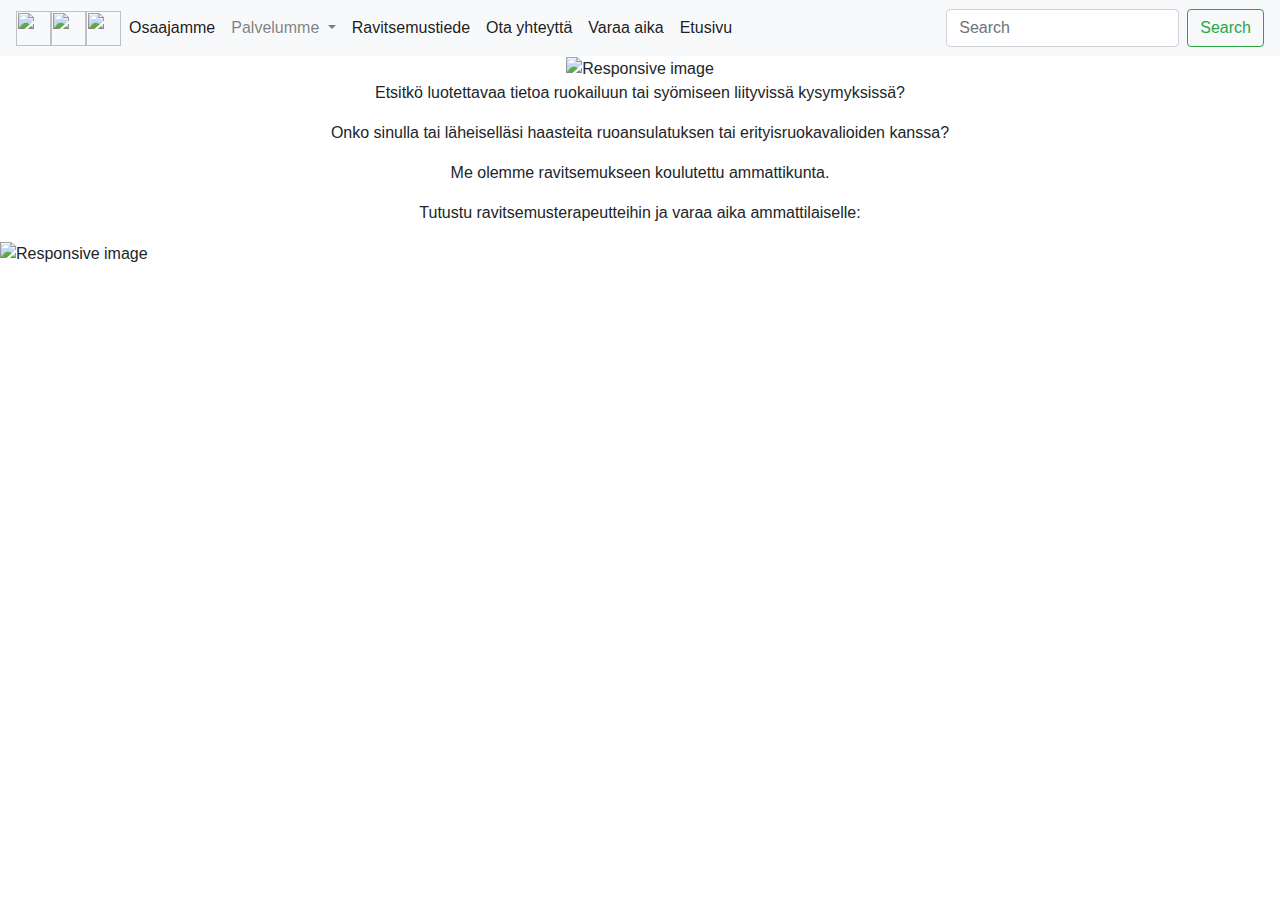
==== index.html @ 45dc5b6f "Add files via upload" ====
<!doctype html>
<html lang="en">
  <head>
    <!-- Required meta tags -->
    <meta charset="utf-8">
    <meta name="viewport" content="width=device-width, initial-scale=1, shrink-to-fit=no">

    <!-- Bootstrap CSS -->
    <link rel="stylesheet" href="https://stackpath.bootstrapcdn.com/bootstrap/4.4.1/css/bootstrap.min.css" integrity="sha384-Vkoo8x4CGsO3+Hhxv8T/Q5PaXtkKtu6ug5TOeNV6gBiFeWPGFN9MuhOf23Q9Ifjh" crossorigin="anonymous">
	<!-- Alla yhteys iste luomaani/muokkamaani style.css -tiedostoon    -->
<link rel="stylesheet" href="style.css">
    <title>Hello, world!</title>
  </head>
  <body>
    <!-- <h1 id="h1">Hello, world!</h1>   -->
	<nav class="navbar navbar-expand-lg navbar-light bg-light">
	<!-- Lisätään sosiaalisen median logot/linkit       -->
	<!-- a-luokan nimeksi Navbarin sijan Instagram, Fabeook ja Twitter    -->
  <a class="instagram" href="#">
  <img src="https://cdn3.iconfinder.com/data/icons/picons-social/57/38-instagram-256.png" width="35" height="35" alt=""></a>
    <a class="facebook" href="#">
  <img src="https://cdn3.iconfinder.com/data/icons/wpzoom-developer-icon-set/500/01-256.png" width="35" height="35" alt=""></a>
      <a class="twitter" href="#">
  <img src="https://cdn2.iconfinder.com/data/icons/font-awesome/1792/twitter-square-256.png" width="35" height="35" alt=""></a>
  <button class="navbar-toggler" type="button" data-toggle="collapse" data-target="#navbarSupportedContent" aria-controls="navbarSupportedContent" aria-expanded="false" aria-label="Toggle navigation">
    <span class="navbar-toggler-icon"></span>
  </button>

  <div class="collapse navbar-collapse" id="navbarSupportedContent">
    <ul class="navbar-nav mr-auto">
      <li class="nav-item active">
        <a class="nav-link" href="osaajamme.html">Osaajamme <span class="sr-only">(current)</span></a>
      </li>
	  <li class="nav-item active">
        <!-- <a class="nav-link" href="palvelumme.html">Palvelumme <span class="sr-only">(current)</span></a> -->
				      <li class="nav-item dropdown">
        <a class="nav-link dropdown-toggle" href="#Palvelumme" id="navbarDropdown" role="button" data-toggle="dropdown" aria-haspopup="true" aria-expanded="false">
          Palvelumme
        </a>
        <div class="dropdown-menu" aria-labelledby="navbarDropdown">
          <a class="dropdown-item" href="energisempi.html" id="energisempi">Ruoanvalinta helpommaksi ja energisempi arki</a>
          <a class="dropdown-item" href="liikkujanvegaanin.html" id="liikkujan">Liikkujan ravitsemus ja vegaanin ravitsemus</a>
		  <a class="dropdown-item" href="ekologinenlapsiperheen.html" id="ekologinen">Ekologinen ravitsemus ja lapsiperheen ravitsemus</a>
		  <a class="dropdown-item" href="diabetessuolistosairaudet.html" id="diabetes">Tyypin 1.diabetes ja suolistosairaudet ja vatsaongelmat</a>
		  <a class="dropdown-item" href="ahistavaruoka.html" id="ahdistava">Ahdistava ruoka</a>
          <div class="dropdown-divider"></div>
          <!-- <a class="dropdown-item" href="#">Something else here</a>  -->
        </div>
		
		
      </li> 
      </li>
	  <li class="nav-item active">
        <a class="nav-link" href="ravitsemustiede.html">Ravitsemustiede <span class="sr-only">(current)</span></a>
      </li>
	  	<li class="nav-item active">
        <a class="nav-link" href="otayhteytta.html">Ota yhteyttä <span class="sr-only">(current)</span></a>
      </li>
	  	  	<li class="nav-item active">
        <a class="nav-link" href="varaaaika.html">Varaa aika <span class="sr-only">(current)</span></a>
      </li>
	  	  		      <li class="nav-item active">
        <a class="nav-link" href="index.html">Etusivu <span class="sr-only">(current)</span></a>
      </li>
      <!-- <li class="nav-item">
        <a class="nav-link" href="#">Link</a>
      </li> -->
	  
	  
	  <!-- 
      <li class="nav-item dropdown">
        <a class="nav-link dropdown-toggle" href="#" id="navbarDropdown" role="button" data-toggle="dropdown" aria-haspopup="true" aria-expanded="false">
          Dropdown
        </a>
        <div class="dropdown-menu" aria-labelledby="navbarDropdown">
          <a class="dropdown-item" href="#">Action</a>
          <a class="dropdown-item" href="#">Another action</a>
          <div class="dropdown-divider"></div>
          <a class="dropdown-item" href="#">Something else here</a>
        </div>
      </li>  Dropdown loppuu-->
	  
	  
	  
	  <!--  Disabled alkaa        -->
      <!-- <li class="nav-item"> -->
        <!-- <a class="nav-link disabled" href="#" tabindex="-1" aria-disabled="true">Disabled</a>   -->
      <!-- </li> -->
    </ul>
    <form class="form-inline my-2 my-lg-0">
      <input class="form-control mr-sm-2" type="search" placeholder="Search" aria-label="Search">
      <button class="btn btn-outline-success my-2 my-sm-0" type="submit">Search</button>
    </form>
  </div>
</nav>

    <!-- Optional JavaScript -->
    <!-- jQuery first, then Popper.js, then Bootstrap JS -->
    <script src="https://code.jquery.com/jquery-3.4.1.slim.min.js" integrity="sha384-J6qa4849blE2+poT4WnyKhv5vZF5SrPo0iEjwBvKU7imGFAV0wwj1yYfoRSJoZ+n" crossorigin="anonymous"></script>
    <script src="https://cdn.jsdelivr.net/npm/popper.js@1.16.0/dist/umd/popper.min.js" integrity="sha384-Q6E9RHvbIyZFJoft+2mJbHaEWldlvI9IOYy5n3zV9zzTtmI3UksdQRVvoxMfooAo" crossorigin="anonymous"></script>
    <script src="https://stackpath.bootstrapcdn.com/bootstrap/4.4.1/js/bootstrap.min.js" integrity="sha384-wfSDF2E50Y2D1uUdj0O3uMBJnjuUD4Ih7YwaYd1iqfktj0Uod8GCExl3Og8ifwB6" crossorigin="anonymous"></script>
	  <div class="etusivu"> 
	  <!--Main-luokka alkaa. Vie suurimman osan tilasta etusivulla pystysuunnassa   -->
	  <div class="main>
        <h2 style="color: black" align="center"></h2> 
<img src="https://raw.githubusercontent.com/MariaMariiia/Kaikkea/master/LARATE%20logo.png" class="img-fluid" alt="Responsive image" width="317" height="250"/>
      <!-- <h2 style="color:black" align="center" margin-bottom:"0.4em">Laillistetun ravitsemusterapeutin hakupalvelu</h2> -->
        <b></b><b></b>
        
        <p>Etsitkö luotettavaa tietoa ruokailuun tai syömiseen liityvissä kysymyksissä?</p>
      <p>Onko sinulla tai läheiselläsi haasteita ruoansulatuksen tai erityisruokavalioiden kanssa?</p> 
<p>Me olemme ravitsemukseen koulutettu ammattikunta.</p>
      <p style margin-bottom:"6px">Tutustu ravitsemusterapeutteihin ja varaa aika ammattilaiselle:</p>
	  <!-- Alhaalla divissä main-luokka loppuu  -->
	  </div>
	  <!-- Main-luokka loppui äsken  -->
	  <!--   Nyt alkaa footer eli sivuston alaosa. Noin kolmasosa korkeudeltaan -->
	  <div class="footer">
	  <img src="https://cdn.pixabay.com/photo/2017/06/21/21/33/fruit-2428678__480.jpg" class ="img-fluid" alt="Responsive image" id="hedelmakuva">
	  </div>
	  <!-- Ylhäällä loppui footer-class  -->
      <form action="/action_page.php">

</form>
    </div> 
  </body>
</html>
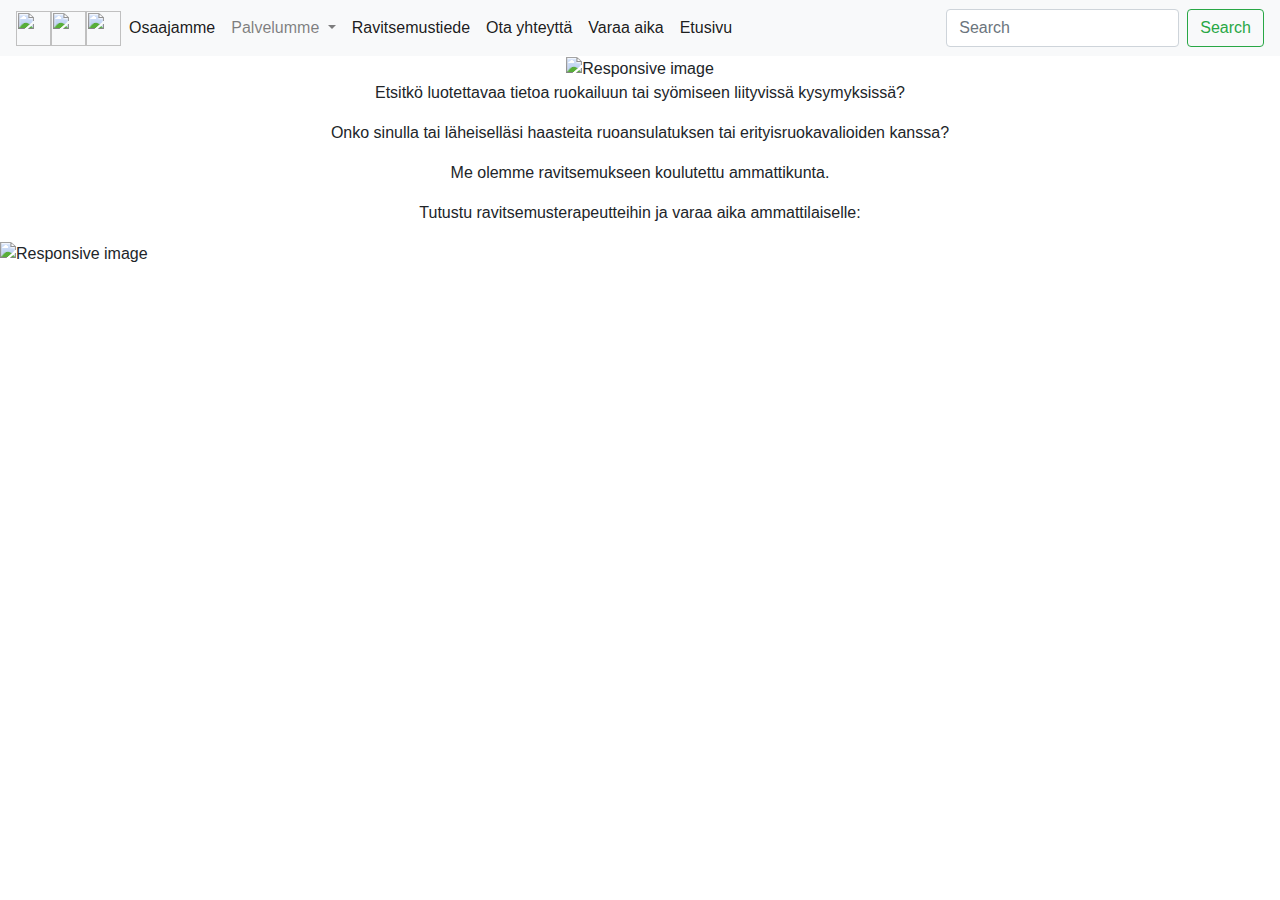
==== commit 75d77760: "Add files via upload" ====
--- a/index.html
+++ b/index.html
@@ -51,7 +51,7 @@
       </li> 
       </li>
 	  <li class="nav-item active">
-        <a class="nav-link" href="ravitsemustiede.html">Ravitsemustiede <span class="sr-only">(current)</span></a>
+        <a class="nav-link" href="ravitsemustiede.html" id="ravitsemustiede">Ravitsemustiede <span class="sr-only">(current)</span></a>
       </li>
 	  	<li class="nav-item active">
         <a class="nav-link" href="otayhteytta.html">Ota yhteyttä <span class="sr-only">(current)</span></a>
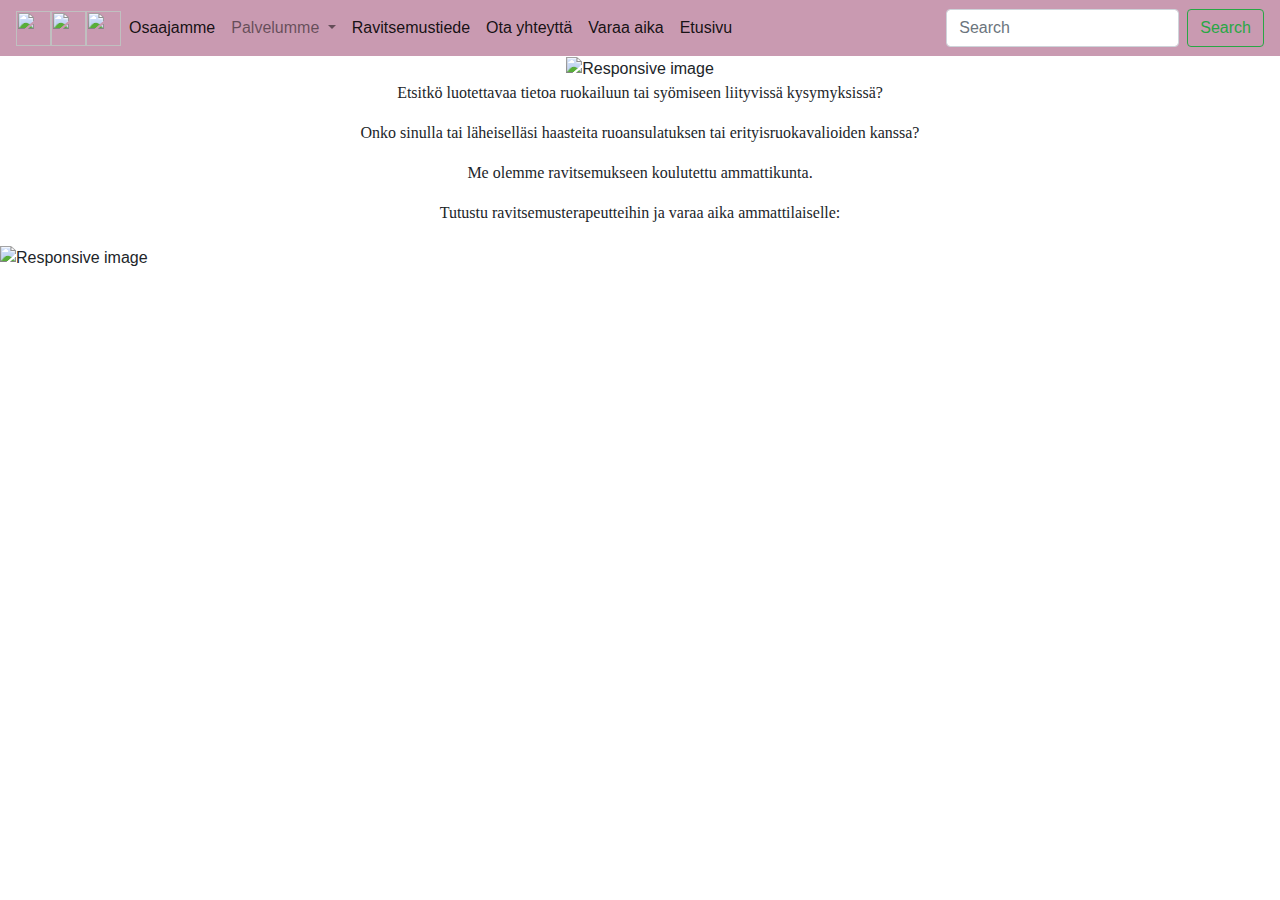
==== commit ef37f9a3: "Add files via upload" ====
--- a/index.html
+++ b/index.html
@@ -34,8 +34,8 @@
 	  <li class="nav-item active">
         <!-- <a class="nav-link" href="palvelumme.html">Palvelumme <span class="sr-only">(current)</span></a> -->
 				      <li class="nav-item dropdown">
-        <a class="nav-link dropdown-toggle" href="#Palvelumme" id="navbarDropdown" role="button" data-toggle="dropdown" aria-haspopup="true" aria-expanded="false">
-          Palvelumme
+        <a class="nav-link dropdown-toggle" href="palvelumme.html" id="navbarDropdown" role="button" data-toggle="dropdown" aria-haspopup="true" aria-expanded="false" href="palvelumme.html">
+          Palvelumme 
         </a>
         <div class="dropdown-menu" aria-labelledby="navbarDropdown">
           <a class="dropdown-item" href="energisempi.html" id="energisempi">Ruoanvalinta helpommaksi ja energisempi arki</a>
@@ -54,10 +54,10 @@
         <a class="nav-link" href="ravitsemustiede.html" id="ravitsemustiede">Ravitsemustiede <span class="sr-only">(current)</span></a>
       </li>
 	  	<li class="nav-item active">
-        <a class="nav-link" href="otayhteytta.html">Ota yhteyttä <span class="sr-only">(current)</span></a>
+        <a class="nav-link" href="otayhteytta.html" id="otayhteytta">Ota yhteyttä <span class="sr-only">(current)</span></a>
       </li>
 	  	  	<li class="nav-item active">
-        <a class="nav-link" href="varaaaika.html">Varaa aika <span class="sr-only">(current)</span></a>
+        <a class="nav-link" href="varaaaika.html" id="varaaaika">Varaa aika <span class="sr-only">(current)</span></a>
       </li>
 	  	  		      <li class="nav-item active">
         <a class="nav-link" href="index.html">Etusivu <span class="sr-only">(current)</span></a>
--- a/style.css
+++ b/style.css
@@ -0,0 +1,253 @@
+h1{
+	
+}
+
+#h1{
+	color:blue;
+	padding-bottom:30px;
+	font-family: CelebriSans;
+}
+
+h2{
+	font-family: CelebriSans;
+	margin-top:10px;
+	font:bold;
+}
+
+.navbar{
+background-color:#c99ab1 !important;
+height:11%;
+}
+
+.main{
+	height:65%;
+	width:100%;
+	grid-row: 1/4;
+}
+
+p{
+font-family: CelebriSans;
+font-size:16px;	
+font-style:bold;
+}
+
+.footer{
+	margin-top:20px;
+	width:100%;
+	height:30%;
+	grid-row: 4/4;
+	
+}
+
+
+#hedelmakuva{
+	grid-row: 4/4;
+    center:50%;
+}
+
+div.container{
+  /* The image used */
+  /* background-image: url("https://github.com/MariaMariiia/Kaikkea/blob/master/palvelumme%20taustakuva.jpg");  
+  position: relative; 
+  max-width:100%;
+
+  Full height 
+  height: 100%;
+  margin: 0 auto; 
+
+  Center and scale the image nicely 
+  background-position: center; 
+  background-repeat: no-repeat;
+  background-size: cover;
+  */
+  
+  
+}
+
+
+.container{
+  /*background-image: url("https://cdn.pixabay.com/photo/2015/08/25/03/51/toner-906142__480.jpg");
+  /* Add the background image like this */
+  height: 700px;
+  background-image: url("https://raw.githubusercontent.com/MariaMariiia/Kaikkea/master/palvelumme%20taustakuva.jpg");
+  /* Give the background image the correct height */
+  background-repeat: no-repeat;
+  background-position: center;
+  background-size: cover;
+  display: flex;
+  /* Places content inside on top */
+  justify-content: center;
+  /* Center horizontally */
+  align-items: center;
+  /* Center vertically */
+  max-width:100%;
+  max-height:100%;
+  font-size:14px;
+  
+}
+
+
+.container img{
+	width:100%;
+}
+
+.transbox {
+  padding: 30px;
+  background-color: rgba(255, 255, 255, 0.5);
+  /* Opacity can be given to background with rgba*/
+  border: 1px solid black;
+  height: 200px;
+}
+
+/* Kuvat, jotka ovat Palvelumme-alasivujen grid-osioiden päällä */
+
+
+#ekologinen{
+  width: 100%;
+  padding-bottom: 4px;
+  height: 50%; /* Should be removed. Only for demonstration */
+  padding-top: 0;
+  padding-left:0;
+  padding-right:0;
+  margin-left:0px;
+  margin-right:0px;
+  margin-top:0px;
+}
+
+#energisempi{
+  width: 100%;
+  padding-bottom: 4px;
+  height: 50%; /* Should be removed. Only for demonstration */
+  padding-top: 0;
+  padding-left:0;
+  padding-right:0;
+  margin-left:0px;
+  margin-right:0px;
+  margin-top:0px;	
+	
+}
+
+#liikkujan{
+  width: 100%;
+  padding-bottom: 4px;
+  height: 50%; /* Should be removed. Only for demonstration */
+  padding-top: 0;
+  padding-left:0;
+  padding-right:0;
+  margin-left:0px;
+  margin-right:0px;
+  margin-top:0px;		
+	
+}
+
+#diabetes{
+  width: 100%;
+  padding-bottom: 4px;
+  height: 50%; /* Should be removed. Only for demonstration */
+  padding-top: 0;
+  padding-left:0;
+  padding-right:0;
+  margin-left:0px;
+  margin-right:0px;
+  margin-top:0px;		
+	
+}
+
+#ahdistava{
+  width: 100%;
+  padding-bottom: 4px;
+  height: 50%; /* Should be removed. Only for demonstration */
+  padding-top: 0;
+  padding-left:0;
+  padding-right:0;
+  margin-left:0px;
+  margin-right:0px;
+  margin-top:0px;		
+	
+}
+
+/* Create two equal columns that floats next to each other */
+.column {
+  float: left;
+  width: 40%;
+  padding: 10px;
+  height: 680px; /* Should be removed. Only for demonstration */
+  margin-top: 3%;
+
+}
+
+/* Clear floats after the columns */
+.row:after {
+  content: "";
+  display: table;
+  clear: both;
+}
+
+.alaosa{
+max-width:100%;
+max-height:15%;
+display: grid:
+
+}
+
+/*
+.container .content{
+  position: absolute;
+  background: rgb(0, 0, 0);  
+  background: rgba(255,255,255, 0.5); 
+  color: black;
+  width: 75%;
+  padding: 20px;
+  bottom: 0;
+  
+ 
+}
+
+
+
+
+
+#palvelummekuva{
+	height:100%;
+	width:100%;
+	margin:0px;
+	margin-left:0px;
+	margin-right:0px;
+}
+
+
+
+
+div.transbox {
+
+margin: 30px;
+
+background-color: #ffffff;
+
+border: 1px solid black;
+
+opacity: 0.6;
+
+filter: alpha(opacity=60); 
+}
+
+
+
+
+
+
+div.transbox p {
+
+margin: 5%;
+
+font-weight: bold;
+
+font-family: Verdana;
+
+font-size: 12px;
+
+color: #000000;
+
+}
+
+
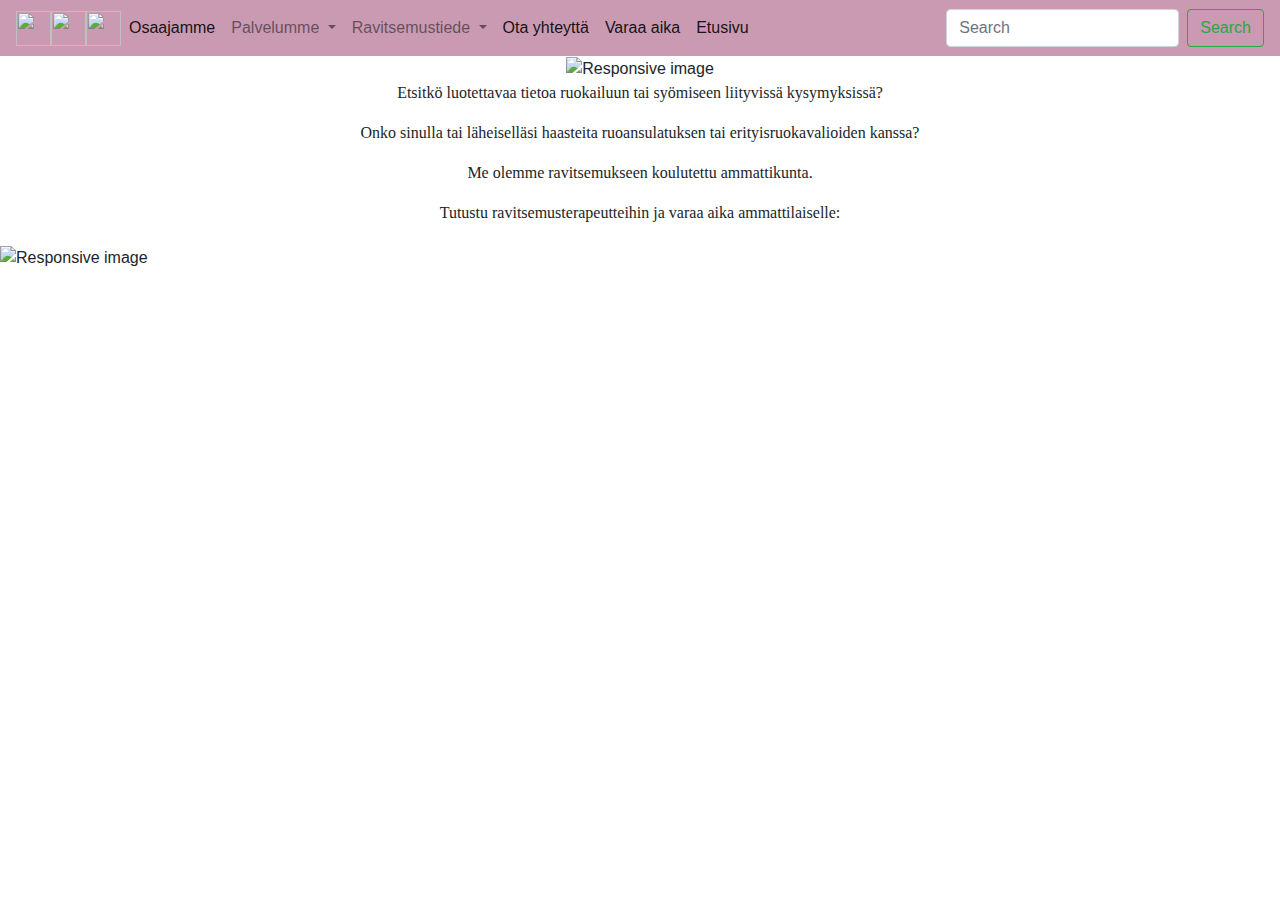
==== commit 67e210c5: "Add files via upload" ====
--- a/index.html
+++ b/index.html
@@ -28,16 +28,19 @@
 
   <div class="collapse navbar-collapse" id="navbarSupportedContent">
     <ul class="navbar-nav mr-auto">
+	
       <li class="nav-item active">
         <a class="nav-link" href="osaajamme.html">Osaajamme <span class="sr-only">(current)</span></a>
       </li>
+	  
 	  <li class="nav-item active">
         <!-- <a class="nav-link" href="palvelumme.html">Palvelumme <span class="sr-only">(current)</span></a> -->
-				      <li class="nav-item dropdown">
+	   <li class="nav-item dropdown">
         <a class="nav-link dropdown-toggle" href="palvelumme.html" id="navbarDropdown" role="button" data-toggle="dropdown" aria-haspopup="true" aria-expanded="false" href="palvelumme.html">
           Palvelumme 
         </a>
         <div class="dropdown-menu" aria-labelledby="navbarDropdown">
+		  <a class="dropdown-item" href="palvelumme.html" id="">Palvelumme</a>
           <a class="dropdown-item" href="energisempi.html" id="energisempi">Ruoanvalinta helpommaksi ja energisempi arki</a>
           <a class="dropdown-item" href="liikkujanvegaanin.html" id="liikkujan">Liikkujan ravitsemus ja vegaanin ravitsemus</a>
 		  <a class="dropdown-item" href="ekologinenlapsiperheen.html" id="ekologinen">Ekologinen ravitsemus ja lapsiperheen ravitsemus</a>
@@ -50,9 +53,41 @@
 		
       </li> 
       </li>
+	  
+	  
+	  
+	  
+	  <!-- Toinen dropdown alkaa. Se joka liittyy Ravitsemustiede-kohtaan, -->
+	          <!-- <a class="nav-link" href="palvelumme.html">Palvelumme <span class="sr-only">(current)</span></a> -->
 	  <li class="nav-item active">
-        <a class="nav-link" href="ravitsemustiede.html" id="ravitsemustiede">Ravitsemustiede <span class="sr-only">(current)</span></a>
+        <!-- <a class="nav-link" href="palvelumme.html">Palvelumme <span class="sr-only">(current)</span></a> -->
+	   <li class="nav-item dropdown">
+        <a class="nav-link dropdown-toggle" href="ravitsemustiede.html" id="navbarDropdown" role="button" data-toggle="dropdown" aria-haspopup="true" aria-expanded="false" href="ravitsemustiede.html">
+          Ravitsemustiede 
+        </a>
+        <div class="dropdown-menu" aria-labelledby="navbarDropdown">
+		  <a class="dropdown-item" href="ravitsemustiede.html" id="">Ravitsemustiede</a>
+          <a class="dropdown-item" href="kenelleravitsemusterapiaa.html" id="kenelleravitsemusterapiaa">Kenelle ravitsemusterapiaa</a>
+          <a class="dropdown-item" href="voikotervehyotya.html" id="">Voiko terve hyötyä ravitsemusterapiasta</a>
+          <div class="dropdown-divider"></div>
+          <!-- <a class="dropdown-item" href="#">Something else here</a>  -->
+        </div>
+		
+		
+      </li> 
       </li>
+
+
+
+
+
+
+	  <!--dropdown loppui     -->
+	  
+	  
+	  
+	  
+	  
 	  	<li class="nav-item active">
         <a class="nav-link" href="otayhteytta.html" id="otayhteytta">Ota yhteyttä <span class="sr-only">(current)</span></a>
       </li>
@@ -62,6 +97,7 @@
 	  	  		      <li class="nav-item active">
         <a class="nav-link" href="index.html">Etusivu <span class="sr-only">(current)</span></a>
       </li>
+	  </li>
       <!-- <li class="nav-item">
         <a class="nav-link" href="#">Link</a>
       </li> -->
--- a/style.css
+++ b/style.css
@@ -45,6 +45,18 @@
     center:50%;
 }
 
+.ravitsemustiede{
+  /* The image used */
+  background-image: url("https://raw.githubusercontent.com/MariaMariiia/Kaikkea/master/mitaravitsemusterapiaon.PNG");
+
+  /* Full height */
+  height: 100%; 
+
+  /* Center and scale the image nicely */
+  background-position: center;
+  background-repeat: no-repeat;
+  background-size: cover;
+}
 div.container{
   /* The image used */
   /* background-image: url("https://github.com/MariaMariiia/Kaikkea/blob/master/palvelumme%20taustakuva.jpg");  
@@ -190,6 +202,15 @@
 
 }
 
+.ravitsemustiedeosio{
+	max-width:100%;
+	max-height:100%;
+	margin:0px;
+	padding:0px;
+}
+
+
+
 /*
 .container .content{
   position: absolute;
